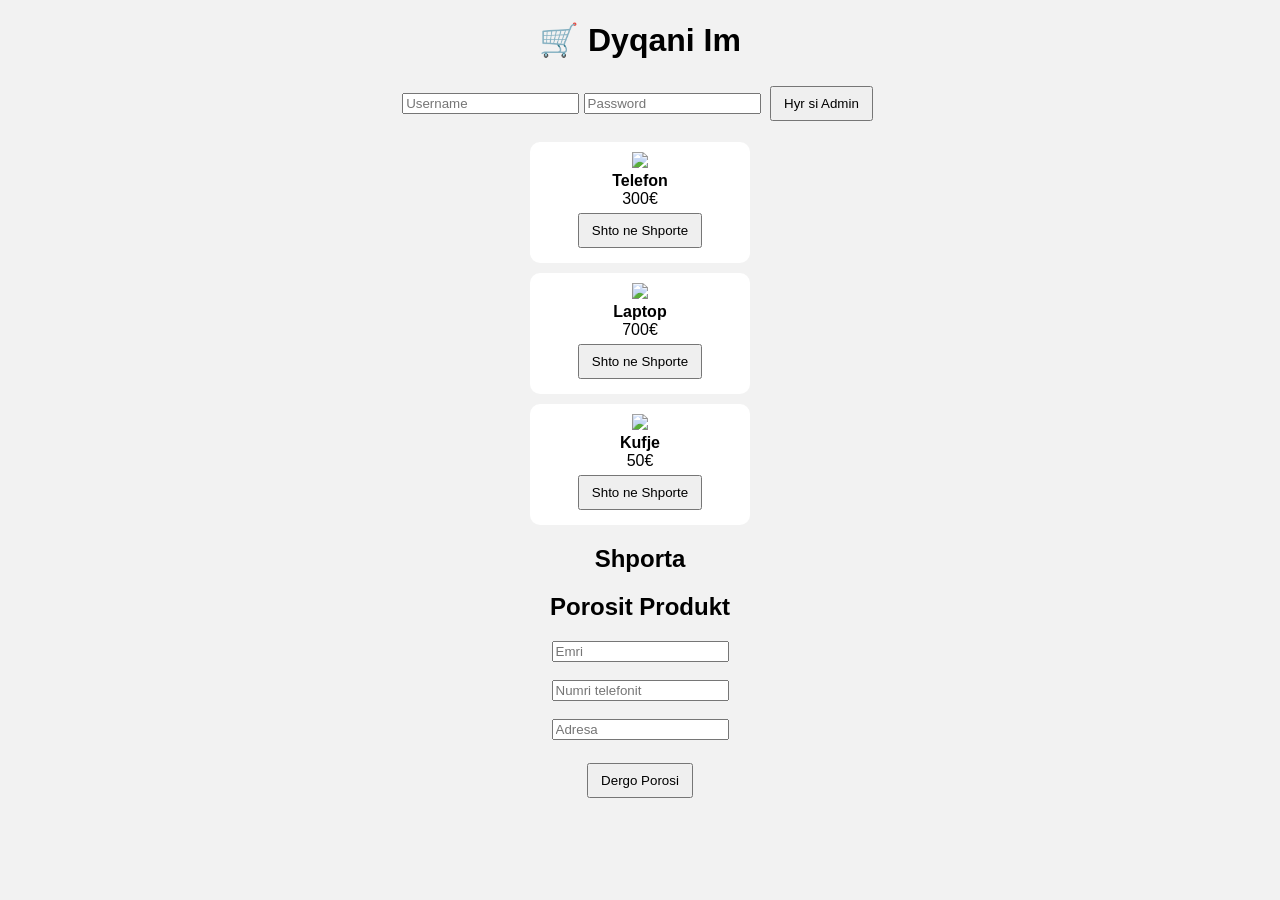
==== index.html @ de459d39 "Update index.html" ====
<!DOCTYPE html>
<html lang="sq">
<head>
<meta charset="UTF-8">
<title>Dyqani Im</title>

<style>
body {
    font-family: Arial;
    text-align: center;
    background: #f2f2f2;
}

.product {
    background: white;
    margin: 10px auto;
    padding: 10px;
    width: 200px;
    border-radius: 10px;
}

button {
    padding: 8px 12px;
    margin: 5px;
    cursor: pointer;
}

#adminPanel {
    display: none;
    margin-top: 20px;
}
</style>
</head>

<body>

<h1>🛒 Dyqani Im</h1>

<div>
    <input id="user" placeholder="Username">
    <input id="pass" type="password" placeholder="Password">
    <button onclick="login()">Hyr si Admin</button>
</div>

<p id="msg"></p>

<div id="products"></div>
<h2>Shporta</h2>
<div id="cart"></div>
<div id="adminPanel">
    <h2>Admin Panel</h2>

    <input id="pname" placeholder="Emri produktit">
    <input id="pprice" placeholder="Çmimi">
    <input id="pimg" placeholder="Link foto">

    <br>
    <button onclick="addProduct()">Shto Produkt</button>
</div>

<script>

let products = [
    {name: "Telefon", price: 300, img: "https://images.unsplash.com/photo-1511707171634-5f897ff02aa9"},
    {name: "Laptop", price: 700, img: "https://images.unsplash.com/photo-1517336714731-489689fd1ca8"},
    {name: "Kufje", price: 50, img: "https://images.unsplash.com/photo-1580894894513-541e068a3e2b"}
];

function login() {
    let u = document.getElementById("user").value;
    let p = document.getElementById("pass").value;

    if(u === "admin" && p === "1234") {
        document.getElementById("adminPanel").style.display = "block";
        document.getElementById("msg").innerHTML = "✅ Mirë se erdhe Admin";
    } else {
        document.getElementById("msg").innerHTML = "❌ Gabim!";
    }
}

function addProduct() {
    let name = document.getElementById("pname").value;
    let price = document.getElementById("pprice").value;
    let img = document.getElementById("pimg").value;

    products.push({name, price, img});
  localStorage.setItem("products", JSON.stringify(products));
  
    showProducts();
}

function showProducts() {
    let html = "";

  products.forEach((p, i) => { 
        html += `
        <div class="product">
            <img src="${p.img}" width="150"><br>
            <b>${p.name}</b><br>
            ${p.price}€<br>     
<button onclick="addToCart(${i})">Shto ne Shporte</button>
        </div>
        `;
    });
    
document.getElementById("products")
    .innerHTML = html;
    }            

// KJO ËSHTË SHUMË E RËNDËSISHME
showProducts();
showCart();
function orderProduct(index) {
    let selected = products[index];

    alert("Porosia u bë për: " + selected.name + " - " + selected.price + "€");

    let orders = JSON.parse(localStorage.getItem("orders")) || [];
    orders.push(selected);

    localStorage.setItem("orders", JSON.stringify(orders));
}
function addToCart(index) {
    let product = products[index];

    let cart = JSON.parse(localStorage.getItem("cart")) || [];

    cart.push(product);

    localStorage.setItem("cart", JSON.stringify(cart));

    alert("Produkti u shtua ne shporte!");
}  
function showCart() {
    let cart = JSON.parse(localStorage.getItem("cart")) || [];
    let html = "";

    cart.forEach((p, i) => {
        html += `
<div>
  ${p.name} - ${p.price}€
  <button onclick="removeFromCart(${i})">❌</button>
</div>
`;
    });
document.getElementById("cart").innerHTML = html;
    } 
    function removeFromCart(index) {
    let cart = JSON.parse(localStorage.getItem("cart")) || [];

    cart.splice(index, 1);

    localStorage.setItem("cart", JSON.stringify(cart));

    showCart();
    }
function porosit() {

    let emri = document.getElementById("emri").value;
    let telefoni = document.getElementById("telefoni").value;
    let adresa = document.getElementById("adresa").value;

    let porosia = {
        emri: emri,
        telefoni: telefoni,
        adresa: adresa
    };

    let teDhenat = JSON.parse(localStorage.getItem("porosite")) || [];

    teDhenat.push(porosia);

    localStorage.setItem("porosite", JSON.stringify(teDhenat));

    alert("Porosia u dergua me sukses!");
    }
    </script> 
<h2>Porosit Produkt</h2>

<input id="emri" placeholder="Emri"><br><br>
<input id="telefoni" placeholder="Numri telefonit"><br><br>
<input id="adresa" placeholder="Adresa"><br><br>

<button onclick="porosit()">Dergo Porosi</button>
</body>
</html>
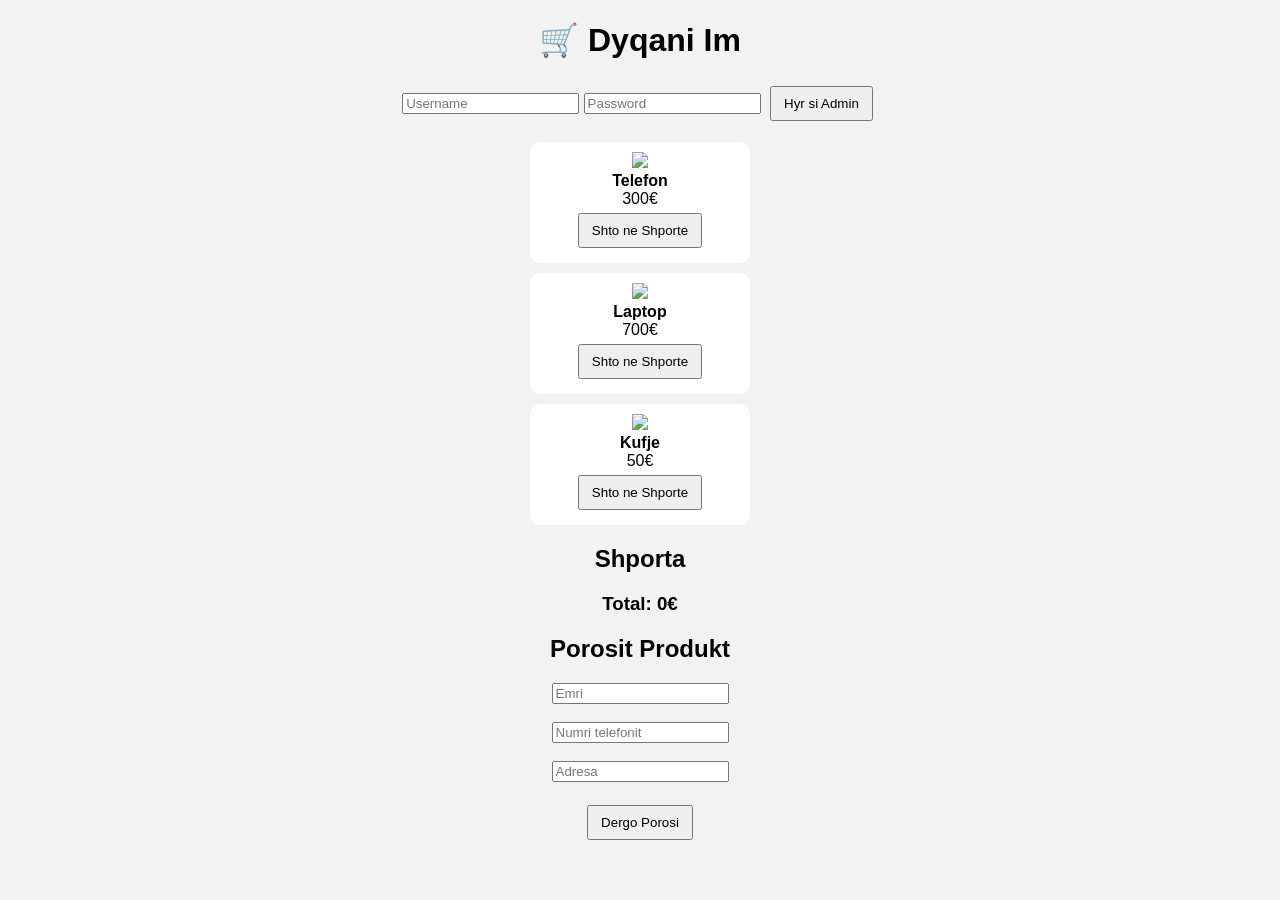
==== commit 2241214b: "Update index.html" ====
--- a/index.html
+++ b/index.html
@@ -134,8 +134,9 @@
 function showCart() {
     let cart = JSON.parse(localStorage.getItem("cart")) || [];
     let html = "";
-
+let total = 0;
     cart.forEach((p, i) => {
+        total += p.price;
         html += `
 <div>
   ${p.name} - ${p.price}€
@@ -143,6 +144,7 @@
 </div>
 `;
     });
+    html += `<h3>Total: ${total}€</h3>`;
 document.getElementById("cart").innerHTML = html;
     } 
     function removeFromCart(index) {
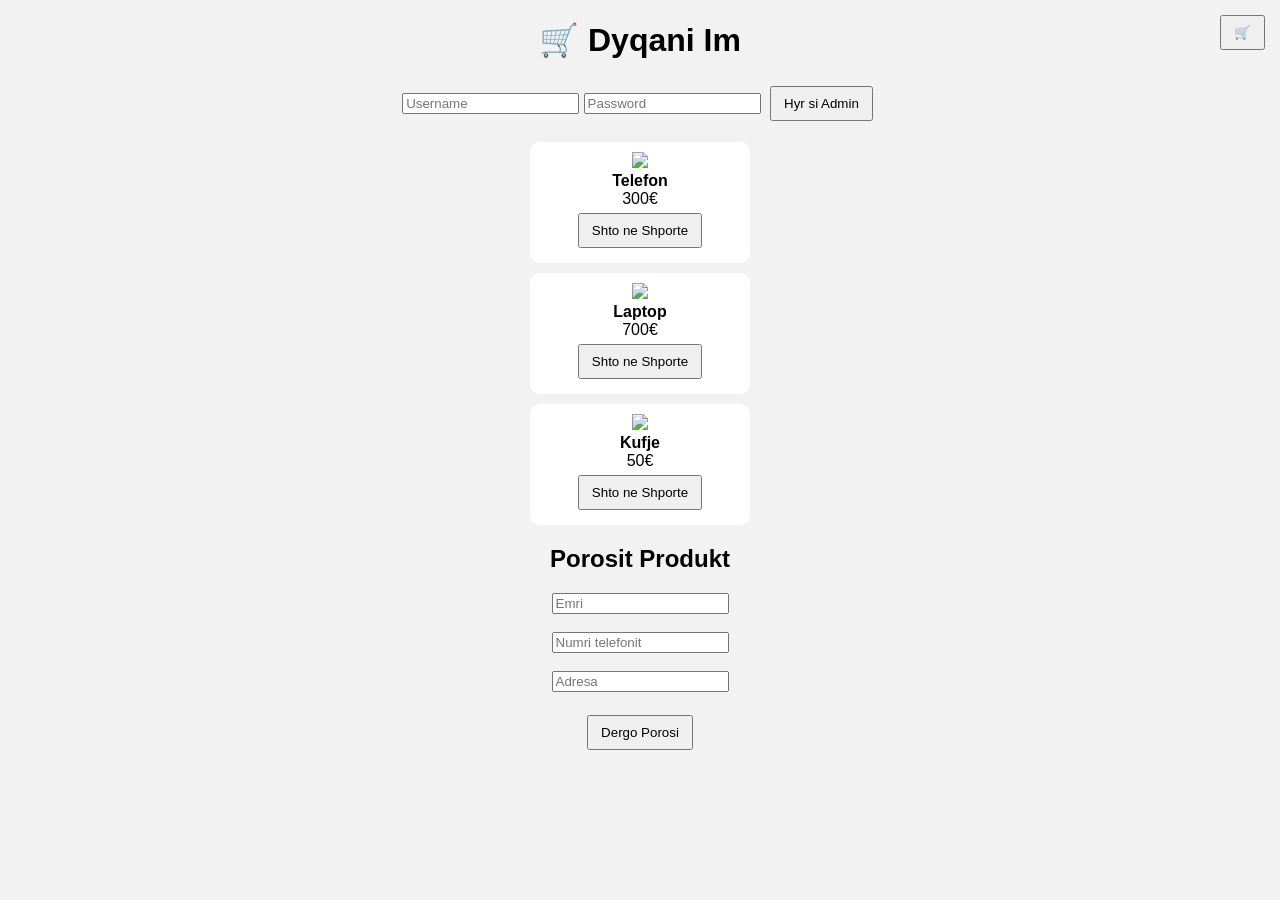
==== commit cce491e8: "Update index.html" ====
--- a/index.html
+++ b/index.html
@@ -35,18 +35,22 @@
 <body>
 
 <h1>🛒 Dyqani Im</h1>
+<div style="position: fixed; top: 10px; right: 10px;">
+    <button onclick="toggleCart()">🛒</button>
 
+    <div id="cartBox" style="display:none; background:white; padding:10px; border:1px solid black;">
+        <div id="cart"></div>
+    </div>
+</div>
 <div>
     <input id="user" placeholder="Username">
     <input id="pass" type="password" placeholder="Password">
     <button onclick="login()">Hyr si Admin</button>
 </div>
+<p id="msg"></p>
+    
+<div id="products"></div>
 
-<p id="msg"></p>
-
-<div id="products"></div>
-<h2>Shporta</h2>
-<div id="cart"></div>
 <div id="adminPanel">
     <h2>Admin Panel</h2>
 
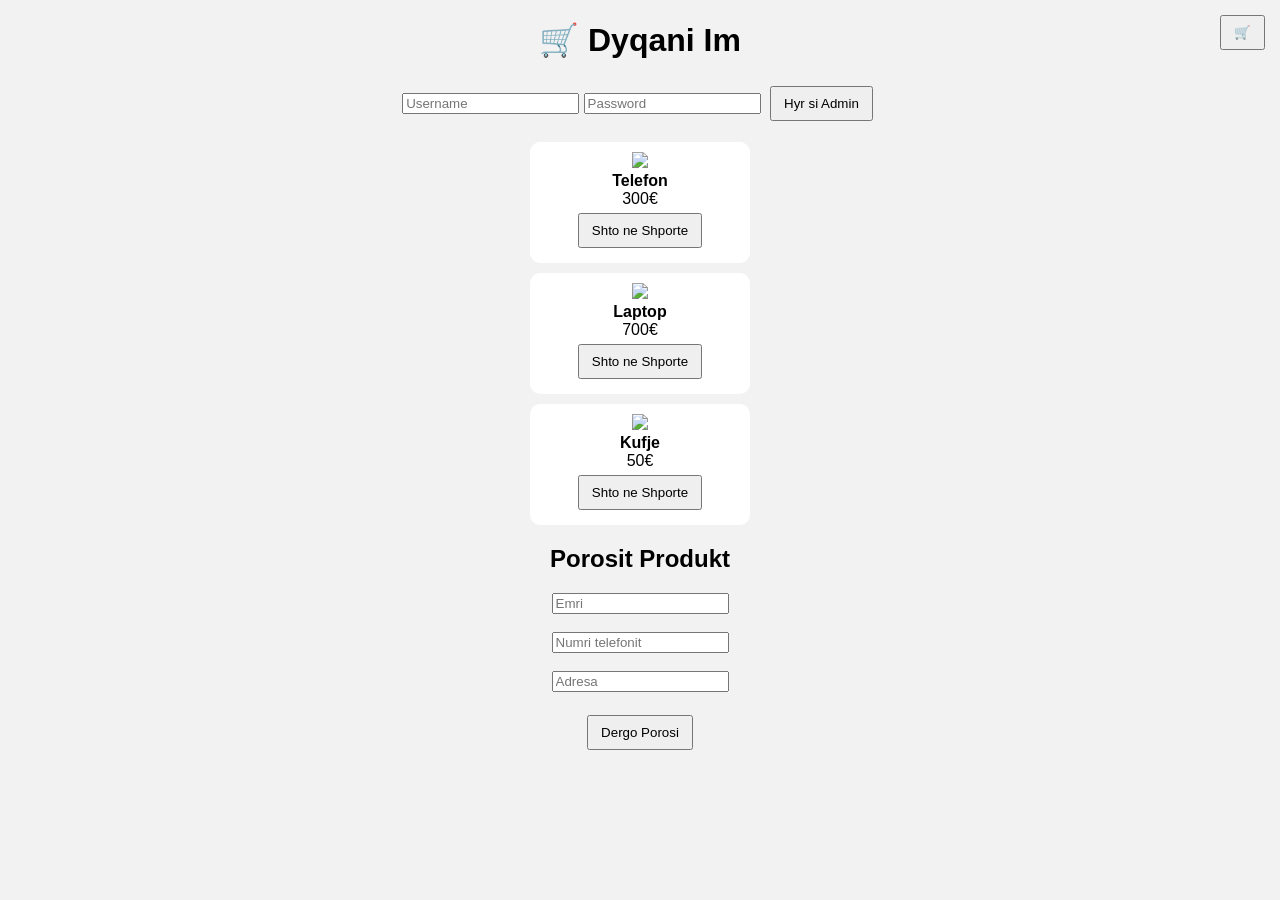
==== commit ec979d09: "Update index.html" ====
--- a/index.html
+++ b/index.html
@@ -160,6 +160,15 @@
 
     showCart();
     }
+    function toggleCart() {
+    let box = document.getElementById("cartBox");
+
+    if (box.style.display === "none") {
+        box.style.display = "block";
+    } else {
+        box.style.display = "none";
+    }
+    }
 function porosit() {
 
     let emri = document.getElementById("emri").value;
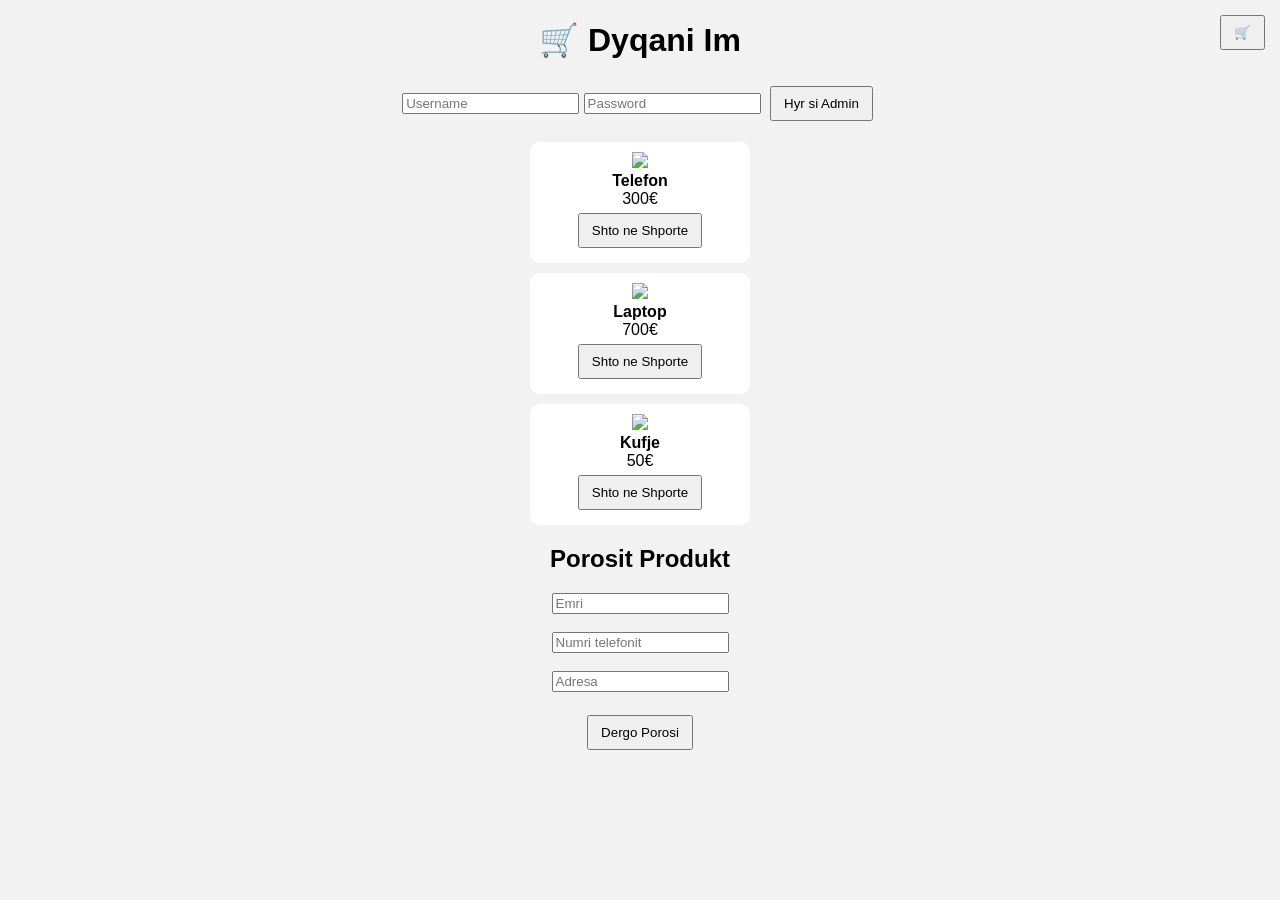
==== commit 6366fa06: "Update index.html" ====
--- a/index.html
+++ b/index.html
@@ -188,8 +188,43 @@
     localStorage.setItem("porosite", JSON.stringify(teDhenat));
 
     alert("Porosia u dergua me sukses!");
-    }
-    </script> 
+}
+    let selectedProduct = null;
+
+function openPopup(name, price) {
+    selectedProduct = { name: name, price: price };
+
+    document.getElementById("popupName").innerText = name;
+    document.getElementById("popupPrice").innerText = price + "€";
+
+    document.getElementById("productPopup").style.display = "block";
+}
+
+function closePopup() {
+    document.getElementById("productPopup").style.display = "none";
+}
+
+function addToCartFromPopup() {
+    let cart = JSON.parse(localStorage.getItem("cart")) || [];
+
+    cart.push(selectedProduct);
+
+    localStorage.setItem("cart", JSON.stringify(cart));
+
+    closePopup();
+    showCart();
+
+    }
+</script>
+    <div id="productPopup" style="display:none; position:fixed; bottom:0; left:0; width:100%; background:white; padding:15px; border-top:2px solid black;">
+    
+    <h3 id="popupName"></h3>
+    <p id="popupPrice"></p>
+
+    <button onclick="addToCartFromPopup()">Shto në Shportë</button>
+    <button onclick="closePopup()">Mbyll</button>
+
+    </div>
 <h2>Porosit Produkt</h2>
 
 <input id="emri" placeholder="Emri"><br><br>
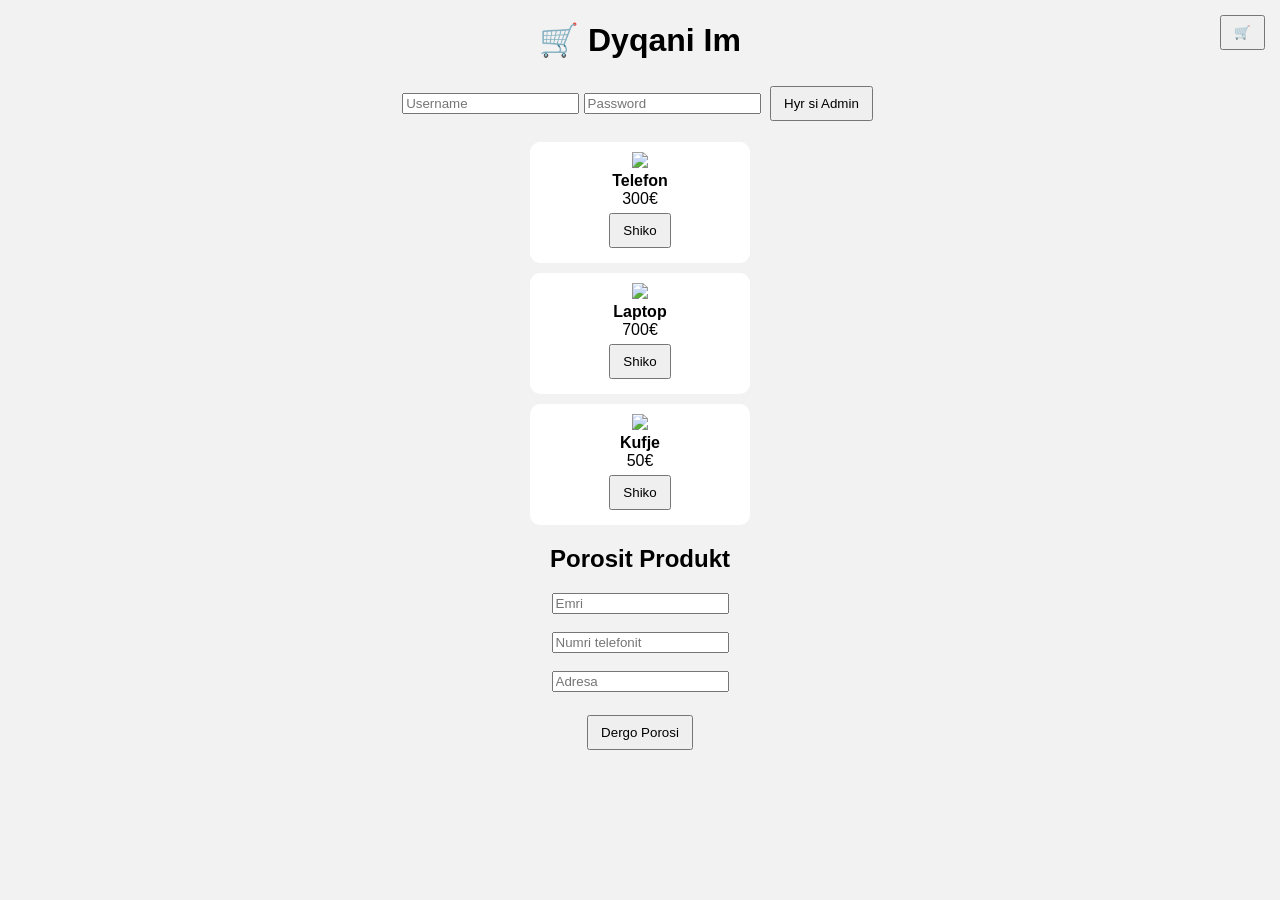
==== commit bbb6d1e4: "Update index.html" ====
--- a/index.html
+++ b/index.html
@@ -102,7 +102,7 @@
             <img src="${p.img}" width="150"><br>
             <b>${p.name}</b><br>
             ${p.price}€<br>     
-<button onclick="addToCart(${i})">Shto ne Shporte</button>
+<button onclick="openPopup('${p.name}', ${p.price})">Shiko</button>
         </div>
         `;
     });
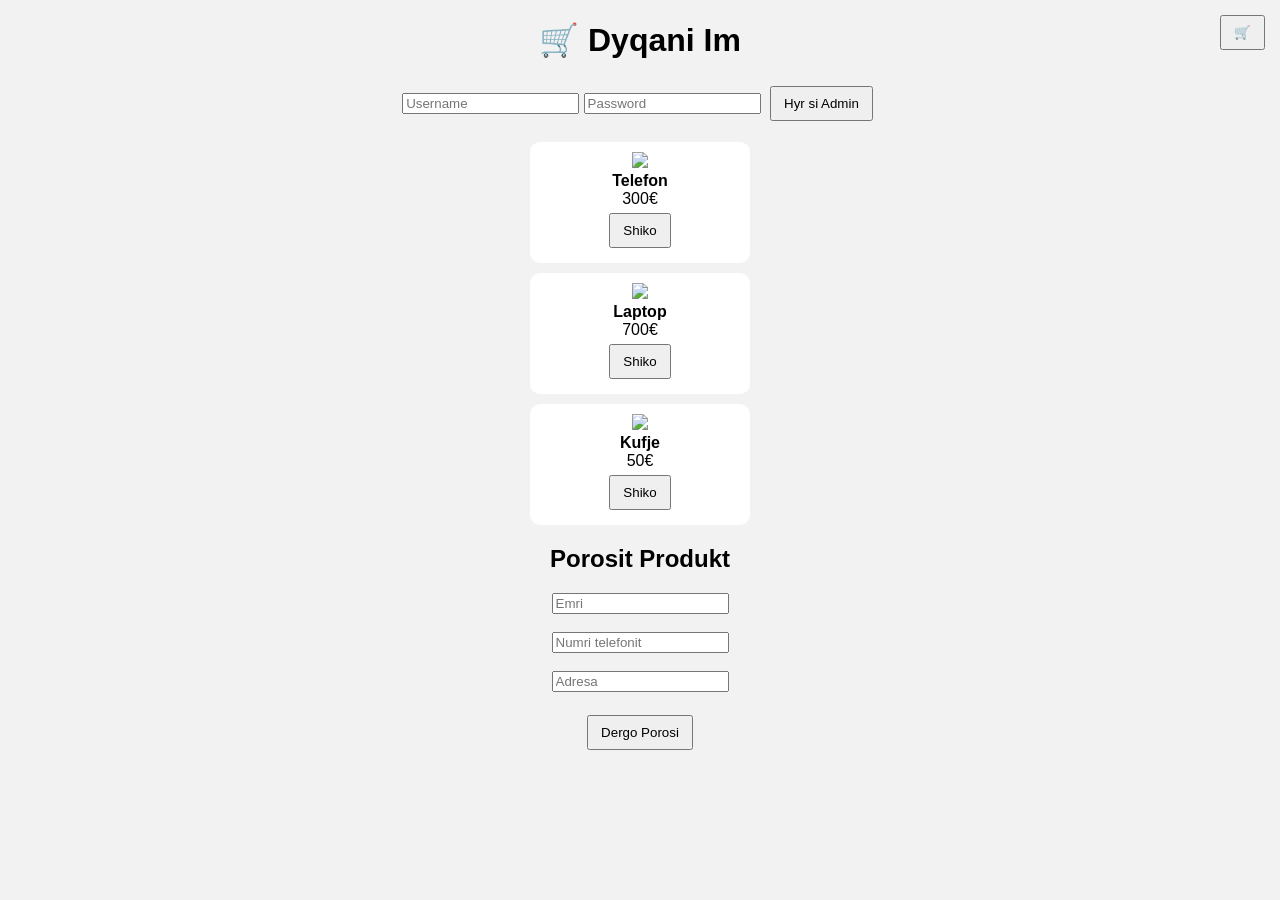
==== commit adc982fc: "Update index.html" ====
--- a/index.html
+++ b/index.html
@@ -102,7 +102,7 @@
             <img src="${p.img}" width="150"><br>
             <b>${p.name}</b><br>
             ${p.price}€<br>     
-<button onclick="openPopup('${p.name}', ${p.price})">Shiko</button>
+<button onclick="goToProduct('${p.name}', ${p.price})">Shiko</button>
         </div>
         `;
     });
@@ -215,6 +215,9 @@
     showCart();
 
     }
+    function goToProduct(name, price) {
+    window.location.href = "product.html?name=" + name + "&price=" + price;
+    }
 </script>
     <div id="productPopup" style="display:none; position:fixed; bottom:0; left:0; width:100%; background:white; padding:15px; border-top:2px solid black;">
     
